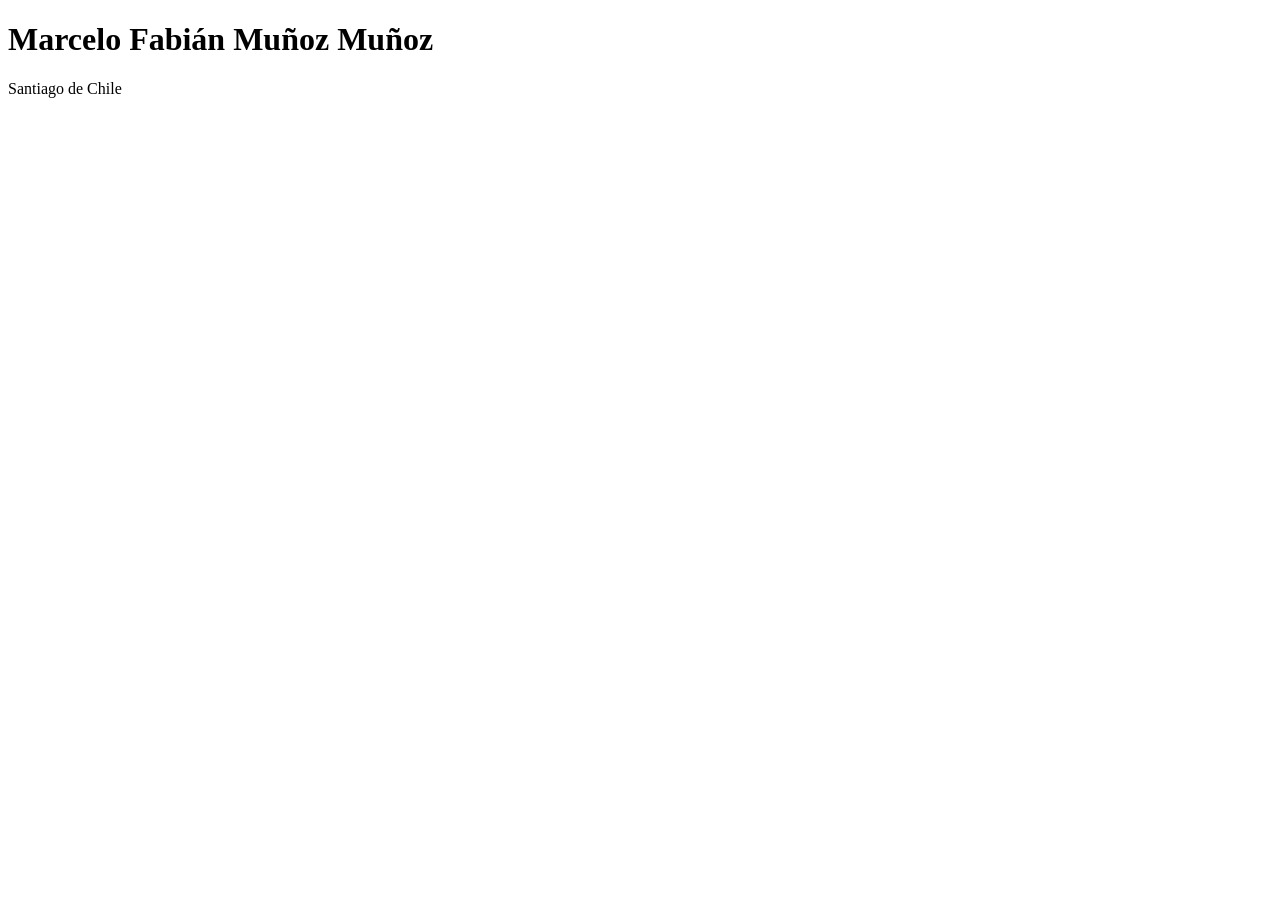
==== index.html @ 0142bf37 "Se agrego elementos a index.html y se agregaron style.css" ====
<!DOCTYPE html>
<html lang="es">
<head>
    <meta charset="UTF-8">
    <meta name="viewport" content="width=device-width, initial-scale=1.0">
    <title>Portafolio</title>
</head>
<body>
    <header>
        <h1>Marcelo Fabián Muñoz Muñoz</h1>
        <p>Santiago de Chile</p>
    </header>

    <main>
        <section>

        </section>

    </main>



</body>
</html>
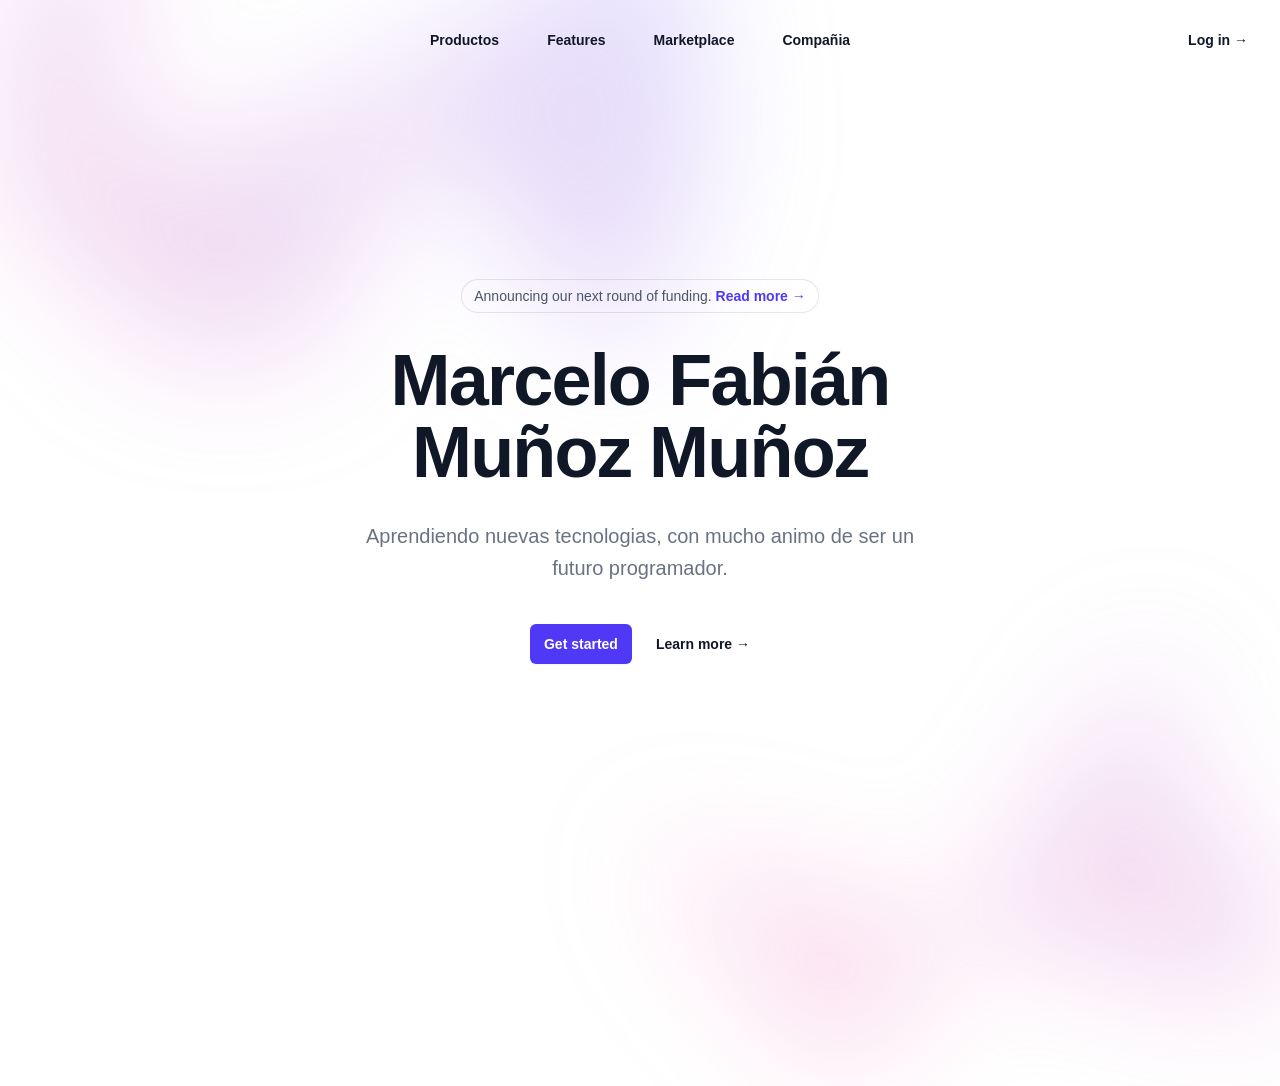
==== commit 713fb6e5: "Se modifico index.html y se agrego tailwindcss y se creo un nuevo archivo llamado codigo.css" ====
--- a/index.html
+++ b/index.html
@@ -4,20 +4,102 @@
     <meta charset="UTF-8">
     <meta name="viewport" content="width=device-width, initial-scale=1.0">
     <title>Portafolio</title>
+    <link href="./assets/css/style.css" rel="stylesheet" />
 </head>
 <body>
-    <header>
-        <h1>Marcelo Fabián Muñoz Muñoz</h1>
-        <p>Santiago de Chile</p>
-    </header>
 
-    <main>
-        <section>
+    <div hidden>
+        https://rampmaster.dev/ | https://tailwindcss.com/docs/installation/tailwind-cli
+    </div>
 
-        </section>
+    <!-- Include this script tag or install `@tailwindplus/elements` via npm: -->
+<!-- <script src="https://cdn.jsdelivr.net/npm/@tailwindplus/elements@1" type="module"></script> -->
+<div class="bg-white">
+  <header class="absolute inset-x-0 top-0 z-50">
+    <nav aria-label="Global" class="flex items-center justify-between p-6 lg:px-8">
+      <div class="flex lg:flex-1">
+        <a href="#" class="-m-1.5 p-1.5">
+          <span class="sr-only">Your Company</span>
+          <img src="https://tailwindcss.com/plus-assets/img/logos/mark.svg?color=indigo&shade=600" alt="" class="h-8 w-auto" />
+        </a>
+      </div>
+      <div class="flex lg:hidden">
+        <button type="button" command="show-modal" commandfor="mobile-menu" class="-m-2.5 inline-flex items-center justify-center rounded-md p-2.5 text-gray-700">
+          <span class="sr-only">Open main menu</span>
+          <svg viewBox="0 0 24 24" fill="none" stroke="currentColor" stroke-width="1.5" data-slot="icon" aria-hidden="true" class="size-6">
+            <path d="M3.75 6.75h16.5M3.75 12h16.5m-16.5 5.25h16.5" stroke-linecap="round" stroke-linejoin="round" />
+          </svg>
+        </button>
+      </div>
+      <div class="hidden lg:flex lg:gap-x-12">
+        <a href="#" class="text-sm/6 font-semibold text-gray-900">Productos</a>
+        <a href="#" class="text-sm/6 font-semibold text-gray-900">Features</a>
+        <a href="#" class="text-sm/6 font-semibold text-gray-900">Marketplace</a>
+        <a href="#" class="text-sm/6 font-semibold text-gray-900">Compañia</a>
+      </div>
+      <div class="hidden lg:flex lg:flex-1 lg:justify-end">
+        <a href="#" class="text-sm/6 font-semibold text-gray-900">Log in <span aria-hidden="true">&rarr;</span></a>
+      </div>
+    </nav>
+    <el-dialog>
+      <dialog id="mobile-menu" class="backdrop:bg-transparent lg:hidden">
+        <div tabindex="0" class="fixed inset-0 focus:outline-none">
+          <el-dialog-panel class="fixed inset-y-0 right-0 z-50 w-full overflow-y-auto bg-white p-6 sm:max-w-sm sm:ring-1 sm:ring-gray-900/10">
+            <div class="flex items-center justify-between">
+              <a href="#" class="-m-1.5 p-1.5">
+                <span class="sr-only">Your Company</span>
+                <img src="https://tailwindcss.com/plus-assets/img/logos/mark.svg?color=indigo&shade=600" alt="" class="h-8 w-auto" />
+              </a>
+              <button type="button" command="close" commandfor="mobile-menu" class="-m-2.5 rounded-md p-2.5 text-gray-700">
+                <span class="sr-only">Close menu</span>
+                <svg viewBox="0 0 24 24" fill="none" stroke="currentColor" stroke-width="1.5" data-slot="icon" aria-hidden="true" class="size-6">
+                  <path d="M6 18 18 6M6 6l12 12" stroke-linecap="round" stroke-linejoin="round" />
+                </svg>
+              </button>
+            </div>
+            <div class="mt-6 flow-root">
+              <div class="-my-6 divide-y divide-gray-500/10">
+                <div class="space-y-2 py-6">
+                  <a href="#" class="-mx-3 block rounded-lg px-3 py-2 text-base/7 font-semibold text-gray-900 hover:bg-gray-50">Product</a>
+                  <a href="#" class="-mx-3 block rounded-lg px-3 py-2 text-base/7 font-semibold text-gray-900 hover:bg-gray-50">Features</a>
+                  <a href="#" class="-mx-3 block rounded-lg px-3 py-2 text-base/7 font-semibold text-gray-900 hover:bg-gray-50">Marketplace</a>
+                  <a href="#" class="-mx-3 block rounded-lg px-3 py-2 text-base/7 font-semibold text-gray-900 hover:bg-gray-50">Company</a>
+                </div>
+                <div class="py-6">
+                  <a href="#" class="-mx-3 block rounded-lg px-3 py-2.5 text-base/7 font-semibold text-gray-900 hover:bg-gray-50">Log in</a>
+                </div>
+              </div>
+            </div>
+          </el-dialog-panel>
+        </div>
+      </dialog>
+    </el-dialog>
+  </header>
 
-    </main>
-
+  <div class="relative isolate px-6 pt-14 lg:px-8">
+    <div aria-hidden="true" class="absolute inset-x-0 -top-40 -z-10 transform-gpu overflow-hidden blur-3xl sm:-top-80">
+      <div style="clip-path: polygon(74.1% 44.1%, 100% 61.6%, 97.5% 26.9%, 85.5% 0.1%, 80.7% 2%, 72.5% 32.5%, 60.2% 62.4%, 52.4% 68.1%, 47.5% 58.3%, 45.2% 34.5%, 27.5% 76.7%, 0.1% 64.9%, 17.9% 100%, 27.6% 76.8%, 76.1% 97.7%, 74.1% 44.1%)" class="relative left-[calc(50%-11rem)] aspect-1155/678 w-144.5 -translate-x-1/2 rotate-30 bg-linear-to-tr from-[#ff80b5] to-[#9089fc] opacity-30 sm:left-[calc(50%-30rem)] sm:w-288.75"></div>
+    </div>
+    <div class="mx-auto max-w-2xl py-32 sm:py-48 lg:py-56">
+      <div class="hidden sm:mb-8 sm:flex sm:justify-center">
+        <div class="relative rounded-full px-3 py-1 text-sm/6 text-gray-600 ring-1 ring-gray-900/10 hover:ring-gray-900/20">
+          Announcing our next round of funding. <a href="#" class="font-semibold text-indigo-600"><span aria-hidden="true" class="absolute inset-0"></span>Read more <span aria-hidden="true">&rarr;</span></a>
+        </div>
+      </div>
+      <div class="text-center">
+        <h1 class="text-5xl font-semibold tracking-tight text-balance text-gray-900 sm:text-7xl">Marcelo Fabián Muñoz Muñoz</h1>
+        <p class="mt-8 text-lg font-medium text-pretty text-gray-500 sm:text-xl/8">Aprendiendo nuevas tecnologias, con mucho animo de ser un futuro programador.</p>
+        <div class="mt-10 flex items-center justify-center gap-x-6">
+          <a href="#" class="rounded-md bg-indigo-600 px-3.5 py-2.5 text-sm font-semibold text-white shadow-xs hover:bg-indigo-500 focus-visible:outline-2 focus-visible:outline-offset-2 focus-visible:outline-indigo-600">Get started</a>
+          <a href="#" class="text-sm/6 font-semibold text-gray-900">Learn more <span aria-hidden="true">→</span></a>
+        </div>
+      </div>
+    </div>
+    <div aria-hidden="true" class="absolute inset-x-0 top-[calc(100%-13rem)] -z-10 transform-gpu overflow-hidden blur-3xl sm:top-[calc(100%-30rem)]">
+      <div style="clip-path: polygon(74.1% 44.1%, 100% 61.6%, 97.5% 26.9%, 85.5% 0.1%, 80.7% 2%, 72.5% 32.5%, 60.2% 62.4%, 52.4% 68.1%, 47.5% 58.3%, 45.2% 34.5%, 27.5% 76.7%, 0.1% 64.9%, 17.9% 100%, 27.6% 76.8%, 76.1% 97.7%, 74.1% 44.1%)" class="relative left-[calc(50%+3rem)] aspect-1155/678 w-144.5 -translate-x-1/2 bg-linear-to-tr from-[#ff80b5] to-[#9089fc] opacity-30 sm:left-[calc(50%+36rem)] sm:w-288.75"></div>
+    </div>
+  </div>
+</div>
 
 
 </body>
--- a/assets/css/style.css
+++ b/assets/css/style.css
@@ -0,0 +1,946 @@
+/*! tailwindcss v4.3.3 | MIT License | https://tailwindcss.com */
+@layer properties;
+@layer theme, base, components, utilities;
+@layer theme {
+  :root, :host {
+    --font-sans: -apple-system, BlinkMacSystemFont, "Segoe UI", Roboto, "Helvetica Neue",
+      "Noto Sans", Arial, sans-serif, "Apple Color Emoji", "Segoe UI Emoji",
+      "Segoe UI Symbol", "Noto Color Emoji";
+    --font-mono: ui-monospace, SFMono-Regular, Menlo, Monaco, Consolas, "Liberation Mono",
+      "Courier New", monospace;
+    --color-indigo-500: oklch(58.5% 0.233 277.117);
+    --color-indigo-600: oklch(51.1% 0.262 276.966);
+    --color-gray-50: oklch(98.5% 0.002 247.839);
+    --color-gray-500: oklch(55.1% 0.027 264.364);
+    --color-gray-600: oklch(44.6% 0.03 256.802);
+    --color-gray-700: oklch(37.3% 0.034 259.733);
+    --color-gray-900: oklch(21% 0.034 264.665);
+    --color-white: #fff;
+    --spacing: 0.25rem;
+    --container-sm: 24rem;
+    --container-2xl: 42rem;
+    --text-sm: 0.875rem;
+    --text-sm--line-height: calc(1.25 / 0.875);
+    --text-base: 1rem;
+    --text-base--line-height: calc(1.5 / 1);
+    --text-lg: 1.125rem;
+    --text-lg--line-height: calc(1.75 / 1.125);
+    --text-xl: 1.25rem;
+    --text-5xl: 3rem;
+    --text-5xl--line-height: 1;
+    --text-7xl: 4.5rem;
+    --text-7xl--line-height: 1;
+    --font-weight-medium: 500;
+    --font-weight-semibold: 600;
+    --tracking-tight: -0.025em;
+    --radius-md: 0.375rem;
+    --radius-lg: 0.5rem;
+    --blur-3xl: 64px;
+    --default-font-family: var(--font-sans);
+    --default-mono-font-family: var(--font-mono);
+  }
+}
+@layer base {
+  *, ::after, ::before, ::backdrop, ::file-selector-button {
+    box-sizing: border-box;
+    margin: 0;
+    padding: 0;
+    border: 0 solid;
+  }
+  html, :host {
+    line-height: 1.5;
+    -webkit-text-size-adjust: 100%;
+    tab-size: 4;
+    font-family: var(--default-font-family, -apple-system, BlinkMacSystemFont, "Segoe UI", Roboto, "Helvetica Neue", "Noto Sans", Arial, sans-serif, "Apple Color Emoji", "Segoe UI Emoji", "Segoe UI Symbol", "Noto Color Emoji");
+    font-feature-settings: var(--default-font-feature-settings, normal);
+    font-variation-settings: var(--default-font-variation-settings, normal);
+    -webkit-tap-highlight-color: transparent;
+  }
+  hr {
+    height: 0;
+    color: inherit;
+    border-top-width: 1px;
+  }
+  abbr:where([title]) {
+    -webkit-text-decoration: underline dotted;
+    text-decoration: underline dotted;
+  }
+  h1, h2, h3, h4, h5, h6 {
+    font-size: inherit;
+    font-weight: inherit;
+  }
+  a {
+    color: inherit;
+    -webkit-text-decoration: inherit;
+    text-decoration: inherit;
+  }
+  b, strong {
+    font-weight: bolder;
+  }
+  code, kbd, samp, pre {
+    font-family: var(--default-mono-font-family, ui-monospace, SFMono-Regular, Menlo, Monaco, Consolas, "Liberation Mono", "Courier New", monospace);
+    font-feature-settings: var(--default-mono-font-feature-settings, normal);
+    font-variation-settings: var(--default-mono-font-variation-settings, normal);
+    font-size: 1em;
+  }
+  small {
+    font-size: 80%;
+  }
+  sub, sup {
+    font-size: 75%;
+    line-height: 0;
+    position: relative;
+    vertical-align: baseline;
+  }
+  sub {
+    bottom: -0.25em;
+  }
+  sup {
+    top: -0.5em;
+  }
+  table {
+    text-indent: 0;
+    border-color: inherit;
+    border-collapse: collapse;
+  }
+  :-moz-focusring:where(:not(iframe)) {
+    outline: auto;
+  }
+  progress {
+    vertical-align: baseline;
+  }
+  summary {
+    display: list-item;
+  }
+  ol, ul, menu {
+    list-style: none;
+  }
+  img, svg, video, canvas, audio, iframe, embed, object {
+    display: block;
+    vertical-align: middle;
+  }
+  img, video {
+    max-width: 100%;
+    height: auto;
+  }
+  button, input, select, optgroup, textarea, ::file-selector-button {
+    font: inherit;
+    font-feature-settings: inherit;
+    font-variation-settings: inherit;
+    letter-spacing: inherit;
+    color: inherit;
+    border-radius: 0;
+    background-color: transparent;
+    opacity: 1;
+  }
+  :where(select:is([multiple], [size])) optgroup {
+    font-weight: bolder;
+  }
+  :where(select:is([multiple], [size])) optgroup option {
+    padding-inline-start: 20px;
+  }
+  ::file-selector-button {
+    margin-inline-end: 4px;
+  }
+  ::placeholder {
+    opacity: 1;
+  }
+  @supports (not (-webkit-appearance: -apple-pay-button))  or (contain-intrinsic-size: 1px) {
+    ::placeholder {
+      color: currentcolor;
+      @supports (color: color-mix(in lab, red, red)) {
+        color: color-mix(in oklab, currentcolor 50%, transparent);
+      }
+    }
+  }
+  textarea {
+    resize: vertical;
+  }
+  ::-webkit-search-decoration {
+    -webkit-appearance: none;
+  }
+  ::-webkit-date-and-time-value {
+    min-height: 1lh;
+    text-align: inherit;
+  }
+  ::-webkit-datetime-edit {
+    display: inline-flex;
+  }
+  ::-webkit-datetime-edit-fields-wrapper {
+    padding: 0;
+  }
+  ::-webkit-datetime-edit, ::-webkit-datetime-edit-year-field, ::-webkit-datetime-edit-month-field, ::-webkit-datetime-edit-day-field, ::-webkit-datetime-edit-hour-field, ::-webkit-datetime-edit-minute-field, ::-webkit-datetime-edit-second-field, ::-webkit-datetime-edit-millisecond-field, ::-webkit-datetime-edit-meridiem-field {
+    padding-block: 0;
+  }
+  ::-webkit-calendar-picker-indicator {
+    line-height: 1;
+  }
+  :-moz-ui-invalid {
+    box-shadow: none;
+  }
+  button, input:where([type="button"], [type="reset"], [type="submit"]), ::file-selector-button {
+    appearance: button;
+  }
+  ::-webkit-inner-spin-button, ::-webkit-outer-spin-button {
+    height: auto;
+  }
+  [hidden]:where(:not([hidden="until-found"])) {
+    display: none !important;
+  }
+}
+@layer utilities {
+  .sr-only {
+    position: absolute;
+    width: 1px;
+    height: 1px;
+    padding: 0;
+    margin: -1px;
+    overflow: hidden;
+    clip-path: inset(50%);
+    white-space: nowrap;
+    border-width: 0;
+  }
+  .absolute {
+    position: absolute;
+  }
+  .fixed {
+    position: fixed;
+  }
+  .relative {
+    position: relative;
+  }
+  .inset-0 {
+    inset: 0px;
+  }
+  .inset-x-0 {
+    inset-inline: 0px;
+  }
+  .inset-y-0 {
+    inset-block: 0px;
+  }
+  .-top-40 {
+    top: calc(var(--spacing) * -40);
+  }
+  .top-0 {
+    top: 0px;
+  }
+  .top-\[calc\(100\%-13rem\)\] {
+    top: calc(100% - 13rem);
+  }
+  .right-0 {
+    right: 0px;
+  }
+  .left-\[calc\(50\%\+3rem\)\] {
+    left: calc(50% + 3rem);
+  }
+  .left-\[calc\(50\%-11rem\)\] {
+    left: calc(50% - 11rem);
+  }
+  .isolate {
+    isolation: isolate;
+  }
+  .-z-10 {
+    z-index: calc(10 * -1);
+  }
+  .z-50 {
+    z-index: 50;
+  }
+  .-m-1 {
+    margin: calc(var(--spacing) * -1);
+  }
+  .-m-1\.5 {
+    margin: calc(var(--spacing) * -1.5);
+  }
+  .-m-2 {
+    margin: calc(var(--spacing) * -2);
+  }
+  .-m-2\.5 {
+    margin: calc(var(--spacing) * -2.5);
+  }
+  .-mx-3 {
+    margin-inline: calc(var(--spacing) * -3);
+  }
+  .mx-auto {
+    margin-inline: auto;
+  }
+  .-my-6 {
+    margin-block: calc(var(--spacing) * -6);
+  }
+  .mt-6 {
+    margin-top: calc(var(--spacing) * 6);
+  }
+  .mt-8 {
+    margin-top: calc(var(--spacing) * 8);
+  }
+  .mt-10 {
+    margin-top: calc(var(--spacing) * 10);
+  }
+  .block {
+    display: block;
+  }
+  .flex {
+    display: flex;
+  }
+  .flow-root {
+    display: flow-root;
+  }
+  .hidden {
+    display: none;
+  }
+  .inline-flex {
+    display: inline-flex;
+  }
+  .table {
+    display: table;
+  }
+  .aspect-1155\/678 {
+    aspect-ratio: 1155/678;
+  }
+  .size-6 {
+    width: calc(var(--spacing) * 6);
+    height: calc(var(--spacing) * 6);
+  }
+  .h-8 {
+    height: calc(var(--spacing) * 8);
+  }
+  .w-144 {
+    width: calc(var(--spacing) * 144);
+  }
+  .w-144\.5 {
+    width: calc(var(--spacing) * 144.5);
+  }
+  .w-auto {
+    width: auto;
+  }
+  .w-full {
+    width: 100%;
+  }
+  .max-w-2xl {
+    max-width: var(--container-2xl);
+  }
+  .border-collapse {
+    border-collapse: collapse;
+  }
+  .-translate-x-1 {
+    --tw-translate-x: calc(var(--spacing) * -1);
+    translate: var(--tw-translate-x) var(--tw-translate-y);
+  }
+  .-translate-x-1\/2 {
+    --tw-translate-x: calc(calc(1 / 2 * 100%) * -1);
+    translate: var(--tw-translate-x) var(--tw-translate-y);
+  }
+  .rotate-30 {
+    rotate: 30deg;
+  }
+  .transform {
+    transform: var(--tw-rotate-x,) var(--tw-rotate-y,) var(--tw-rotate-z,) var(--tw-skew-x,) var(--tw-skew-y,);
+  }
+  .transform-gpu {
+    transform: translateZ(0) var(--tw-rotate-x,) var(--tw-rotate-y,) var(--tw-rotate-z,) var(--tw-skew-x,) var(--tw-skew-y,);
+  }
+  .resize {
+    resize: both;
+  }
+  .items-center {
+    align-items: center;
+  }
+  .justify-between {
+    justify-content: space-between;
+  }
+  .justify-center {
+    justify-content: center;
+  }
+  :where(.space-y-2 > :not(:last-child)) {
+    --tw-space-y-reverse: 0;
+    margin-block-start: calc(calc(var(--spacing) * 2) * var(--tw-space-y-reverse));
+    margin-block-end: calc(calc(var(--spacing) * 2) * calc(1 - var(--tw-space-y-reverse)));
+  }
+  .gap-x-6 {
+    column-gap: calc(var(--spacing) * 6);
+  }
+  :where(.divide-y > :not(:last-child)) {
+    --tw-divide-y-reverse: 0;
+    border-bottom-style: var(--tw-border-style);
+    border-top-style: var(--tw-border-style);
+    border-top-width: calc(1px * var(--tw-divide-y-reverse));
+    border-bottom-width: calc(1px * calc(1 - var(--tw-divide-y-reverse)));
+  }
+  :where(.divide-gray-500 > :not(:last-child)) {
+    border-color: var(--color-gray-500);
+  }
+  :where(.divide-gray-500\/10 > :not(:last-child)) {
+    border-color: color-mix(in srgb, oklch(55.1% 0.027 264.364) 10%, transparent);
+    @supports (color: color-mix(in lab, red, red)) {
+      border-color: color-mix(in oklab, var(--color-gray-500) 10%, transparent);
+    }
+  }
+  .overflow-hidden {
+    overflow: hidden;
+  }
+  .overflow-y-auto {
+    overflow-y: auto;
+  }
+  .rounded-full {
+    border-radius: calc(infinity * 1px);
+  }
+  .rounded-lg {
+    border-radius: var(--radius-lg);
+  }
+  .rounded-md {
+    border-radius: var(--radius-md);
+  }
+  .border {
+    border-style: var(--tw-border-style);
+    border-width: 1px;
+  }
+  .bg-indigo-600 {
+    background-color: var(--color-indigo-600);
+  }
+  .bg-white {
+    background-color: var(--color-white);
+  }
+  .bg-linear-to-tr {
+    --tw-gradient-position: to top right;
+    @supports (background-image: linear-gradient(in lab, red, red)) {
+      --tw-gradient-position: to top right in oklab;
+    }
+    background-image: linear-gradient(var(--tw-gradient-stops));
+  }
+  .from-\[\#ff80b5\] {
+    --tw-gradient-from: #ff80b5;
+    --tw-gradient-stops: var(--tw-gradient-via-stops, var(--tw-gradient-position), var(--tw-gradient-from) var(--tw-gradient-from-position), var(--tw-gradient-to) var(--tw-gradient-to-position));
+  }
+  .to-\[\#9089fc\] {
+    --tw-gradient-to: #9089fc;
+    --tw-gradient-stops: var(--tw-gradient-via-stops, var(--tw-gradient-position), var(--tw-gradient-from) var(--tw-gradient-from-position), var(--tw-gradient-to) var(--tw-gradient-to-position));
+  }
+  .p-1 {
+    padding: var(--spacing);
+  }
+  .p-1\.5 {
+    padding: calc(var(--spacing) * 1.5);
+  }
+  .p-2 {
+    padding: calc(var(--spacing) * 2);
+  }
+  .p-2\.5 {
+    padding: calc(var(--spacing) * 2.5);
+  }
+  .p-6 {
+    padding: calc(var(--spacing) * 6);
+  }
+  .px-3 {
+    padding-inline: calc(var(--spacing) * 3);
+  }
+  .px-3\.5 {
+    padding-inline: calc(var(--spacing) * 3.5);
+  }
+  .px-6 {
+    padding-inline: calc(var(--spacing) * 6);
+  }
+  .py-1 {
+    padding-block: var(--spacing);
+  }
+  .py-2 {
+    padding-block: calc(var(--spacing) * 2);
+  }
+  .py-2\.5 {
+    padding-block: calc(var(--spacing) * 2.5);
+  }
+  .py-6 {
+    padding-block: calc(var(--spacing) * 6);
+  }
+  .py-32 {
+    padding-block: calc(var(--spacing) * 32);
+  }
+  .pt-14 {
+    padding-top: calc(var(--spacing) * 14);
+  }
+  .text-center {
+    text-align: center;
+  }
+  .text-5xl {
+    font-size: var(--text-5xl);
+    line-height: var(--tw-leading, var(--text-5xl--line-height));
+  }
+  .text-base {
+    font-size: var(--text-base);
+    line-height: var(--tw-leading, var(--text-base--line-height));
+  }
+  .text-base\/7 {
+    font-size: var(--text-base);
+    line-height: calc(var(--spacing) * 7);
+  }
+  .text-lg {
+    font-size: var(--text-lg);
+    line-height: var(--tw-leading, var(--text-lg--line-height));
+  }
+  .text-sm {
+    font-size: var(--text-sm);
+    line-height: var(--tw-leading, var(--text-sm--line-height));
+  }
+  .text-sm\/6 {
+    font-size: var(--text-sm);
+    line-height: calc(var(--spacing) * 6);
+  }
+  .font-medium {
+    --tw-font-weight: var(--font-weight-medium);
+    font-weight: var(--font-weight-medium);
+  }
+  .font-semibold {
+    --tw-font-weight: var(--font-weight-semibold);
+    font-weight: var(--font-weight-semibold);
+  }
+  .tracking-tight {
+    --tw-tracking: var(--tracking-tight);
+    letter-spacing: var(--tracking-tight);
+  }
+  .text-balance {
+    text-wrap: balance;
+  }
+  .text-pretty {
+    text-wrap: pretty;
+  }
+  .text-wrap {
+    text-wrap: wrap;
+  }
+  .text-gray-500 {
+    color: var(--color-gray-500);
+  }
+  .text-gray-600 {
+    color: var(--color-gray-600);
+  }
+  .text-gray-700 {
+    color: var(--color-gray-700);
+  }
+  .text-gray-900 {
+    color: var(--color-gray-900);
+  }
+  .text-indigo-600 {
+    color: var(--color-indigo-600);
+  }
+  .text-white {
+    color: var(--color-white);
+  }
+  .underline {
+    text-decoration-line: underline;
+  }
+  .opacity-30 {
+    opacity: 30%;
+  }
+  .shadow-xs {
+    --tw-shadow: 0 1px 2px 0 var(--tw-shadow-color, rgb(0 0 0 / 0.05));
+    box-shadow: var(--tw-inset-shadow), var(--tw-inset-ring-shadow), var(--tw-ring-offset-shadow), var(--tw-ring-shadow), var(--tw-shadow);
+  }
+  .ring-1 {
+    --tw-ring-shadow: var(--tw-ring-inset,) 0 0 0 calc(1px + var(--tw-ring-offset-width)) var(--tw-ring-color, currentcolor);
+    box-shadow: var(--tw-inset-shadow), var(--tw-inset-ring-shadow), var(--tw-ring-offset-shadow), var(--tw-ring-shadow), var(--tw-shadow);
+  }
+  .ring-gray-900 {
+    --tw-ring-color: var(--color-gray-900);
+  }
+  .ring-gray-900\/10 {
+    --tw-ring-color: color-mix(in srgb, oklch(21% 0.034 264.665) 10%, transparent);
+    @supports (color: color-mix(in lab, red, red)) {
+      --tw-ring-color: color-mix(in oklab, var(--color-gray-900) 10%, transparent);
+    }
+  }
+  .outline {
+    outline-style: var(--tw-outline-style);
+    outline-width: 1px;
+  }
+  .blur-3xl {
+    --tw-blur: blur(var(--blur-3xl));
+    filter: var(--tw-blur,) var(--tw-brightness,) var(--tw-contrast,) var(--tw-grayscale,) var(--tw-hue-rotate,) var(--tw-invert,) var(--tw-saturate,) var(--tw-sepia,) var(--tw-drop-shadow,);
+  }
+  .filter {
+    filter: var(--tw-blur,) var(--tw-brightness,) var(--tw-contrast,) var(--tw-grayscale,) var(--tw-hue-rotate,) var(--tw-invert,) var(--tw-saturate,) var(--tw-sepia,) var(--tw-drop-shadow,);
+  }
+  .backdrop\:bg-transparent::backdrop {
+    background-color: transparent;
+  }
+  @media (hover: hover) {
+    .hover\:bg-gray-50:hover {
+      background-color: var(--color-gray-50);
+    }
+    .hover\:bg-indigo-500:hover {
+      background-color: var(--color-indigo-500);
+    }
+    .hover\:ring-gray-900\/20:hover {
+      --tw-ring-color: color-mix(in srgb, oklch(21% 0.034 264.665) 20%, transparent);
+    }
+    @supports (color: color-mix(in lab, red, red)) {
+      .hover\:ring-gray-900\/20:hover {
+        --tw-ring-color: color-mix(in oklab, var(--color-gray-900) 20%, transparent);
+      }
+    }
+  }
+  .focus\:outline-none:focus {
+    --tw-outline-style: none;
+    outline-style: none;
+  }
+  .focus-visible\:outline-2:focus-visible {
+    outline-style: var(--tw-outline-style);
+    outline-width: 2px;
+  }
+  .focus-visible\:outline-offset-2:focus-visible {
+    outline-offset: 2px;
+  }
+  .focus-visible\:outline-indigo-600:focus-visible {
+    outline-color: var(--color-indigo-600);
+  }
+  @media (width >= 40rem) {
+    .sm\:-top-80 {
+      top: calc(var(--spacing) * -80);
+    }
+    .sm\:top-\[calc\(100\%-30rem\)\] {
+      top: calc(100% - 30rem);
+    }
+    .sm\:left-\[calc\(50\%\+36rem\)\] {
+      left: calc(50% + 36rem);
+    }
+    .sm\:left-\[calc\(50\%-30rem\)\] {
+      left: calc(50% - 30rem);
+    }
+    .sm\:mb-8 {
+      margin-bottom: calc(var(--spacing) * 8);
+    }
+    .sm\:flex {
+      display: flex;
+    }
+    .sm\:w-288\.75 {
+      width: calc(var(--spacing) * 288.75);
+    }
+    .sm\:max-w-sm {
+      max-width: var(--container-sm);
+    }
+    .sm\:justify-center {
+      justify-content: center;
+    }
+    .sm\:py-48 {
+      padding-block: calc(var(--spacing) * 48);
+    }
+    .sm\:text-7xl {
+      font-size: var(--text-7xl);
+      line-height: var(--tw-leading, var(--text-7xl--line-height));
+    }
+    .sm\:text-xl\/8 {
+      font-size: var(--text-xl);
+      line-height: calc(var(--spacing) * 8);
+    }
+    .sm\:ring-1 {
+      --tw-ring-shadow: var(--tw-ring-inset,) 0 0 0 calc(1px + var(--tw-ring-offset-width)) var(--tw-ring-color, currentcolor);
+      box-shadow: var(--tw-inset-shadow), var(--tw-inset-ring-shadow), var(--tw-ring-offset-shadow), var(--tw-ring-shadow), var(--tw-shadow);
+    }
+    .sm\:ring-gray-900\/10 {
+      --tw-ring-color: color-mix(in srgb, oklch(21% 0.034 264.665) 10%, transparent);
+    }
+    @supports (color: color-mix(in lab, red, red)) {
+      .sm\:ring-gray-900\/10 {
+        --tw-ring-color: color-mix(in oklab, var(--color-gray-900) 10%, transparent);
+      }
+    }
+  }
+  @media (width >= 64rem) {
+    .lg\:flex {
+      display: flex;
+    }
+    .lg\:hidden {
+      display: none;
+    }
+    .lg\:flex-1 {
+      flex: 1;
+    }
+    .lg\:justify-end {
+      justify-content: flex-end;
+    }
+    .lg\:gap-x-12 {
+      column-gap: calc(var(--spacing) * 12);
+    }
+    .lg\:px-8 {
+      padding-inline: calc(var(--spacing) * 8);
+    }
+    .lg\:py-56 {
+      padding-block: calc(var(--spacing) * 56);
+    }
+  }
+}
+@property --tw-translate-x {
+  syntax: "*";
+  inherits: false;
+  initial-value: 0;
+}
+@property --tw-translate-y {
+  syntax: "*";
+  inherits: false;
+  initial-value: 0;
+}
+@property --tw-translate-z {
+  syntax: "*";
+  inherits: false;
+  initial-value: 0;
+}
+@property --tw-rotate-x {
+  syntax: "*";
+  inherits: false;
+}
+@property --tw-rotate-y {
+  syntax: "*";
+  inherits: false;
+}
+@property --tw-rotate-z {
+  syntax: "*";
+  inherits: false;
+}
+@property --tw-skew-x {
+  syntax: "*";
+  inherits: false;
+}
+@property --tw-skew-y {
+  syntax: "*";
+  inherits: false;
+}
+@property --tw-space-y-reverse {
+  syntax: "*";
+  inherits: false;
+  initial-value: 0;
+}
+@property --tw-divide-y-reverse {
+  syntax: "*";
+  inherits: false;
+  initial-value: 0;
+}
+@property --tw-border-style {
+  syntax: "*";
+  inherits: false;
+  initial-value: solid;
+}
+@property --tw-gradient-position {
+  syntax: "*";
+  inherits: false;
+}
+@property --tw-gradient-from {
+  syntax: "<color>";
+  inherits: false;
+  initial-value: #0000;
+}
+@property --tw-gradient-via {
+  syntax: "<color>";
+  inherits: false;
+  initial-value: #0000;
+}
+@property --tw-gradient-to {
+  syntax: "<color>";
+  inherits: false;
+  initial-value: #0000;
+}
+@property --tw-gradient-stops {
+  syntax: "*";
+  inherits: false;
+}
+@property --tw-gradient-via-stops {
+  syntax: "*";
+  inherits: false;
+}
+@property --tw-gradient-from-position {
+  syntax: "<length-percentage>";
+  inherits: false;
+  initial-value: 0%;
+}
+@property --tw-gradient-via-position {
+  syntax: "<length-percentage>";
+  inherits: false;
+  initial-value: 50%;
+}
+@property --tw-gradient-to-position {
+  syntax: "<length-percentage>";
+  inherits: false;
+  initial-value: 100%;
+}
+@property --tw-font-weight {
+  syntax: "*";
+  inherits: false;
+}
+@property --tw-tracking {
+  syntax: "*";
+  inherits: false;
+}
+@property --tw-shadow {
+  syntax: "*";
+  inherits: false;
+  initial-value: 0 0 #0000;
+}
+@property --tw-shadow-color {
+  syntax: "*";
+  inherits: false;
+}
+@property --tw-shadow-alpha {
+  syntax: "<percentage>";
+  inherits: false;
+  initial-value: 100%;
+}
+@property --tw-inset-shadow {
+  syntax: "*";
+  inherits: false;
+  initial-value: 0 0 #0000;
+}
+@property --tw-inset-shadow-color {
+  syntax: "*";
+  inherits: false;
+}
+@property --tw-inset-shadow-alpha {
+  syntax: "<percentage>";
+  inherits: false;
+  initial-value: 100%;
+}
+@property --tw-ring-color {
+  syntax: "*";
+  inherits: false;
+}
+@property --tw-ring-shadow {
+  syntax: "*";
+  inherits: false;
+  initial-value: 0 0 #0000;
+}
+@property --tw-inset-ring-color {
+  syntax: "*";
+  inherits: false;
+}
+@property --tw-inset-ring-shadow {
+  syntax: "*";
+  inherits: false;
+  initial-value: 0 0 #0000;
+}
+@property --tw-ring-inset {
+  syntax: "*";
+  inherits: false;
+}
+@property --tw-ring-offset-width {
+  syntax: "<length>";
+  inherits: false;
+  initial-value: 0px;
+}
+@property --tw-ring-offset-color {
+  syntax: "*";
+  inherits: false;
+  initial-value: #fff;
+}
+@property --tw-ring-offset-shadow {
+  syntax: "*";
+  inherits: false;
+  initial-value: 0 0 #0000;
+}
+@property --tw-outline-style {
+  syntax: "*";
+  inherits: false;
+  initial-value: solid;
+}
+@property --tw-blur {
+  syntax: "*";
+  inherits: false;
+}
+@property --tw-brightness {
+  syntax: "*";
+  inherits: false;
+}
+@property --tw-contrast {
+  syntax: "*";
+  inherits: false;
+}
+@property --tw-grayscale {
+  syntax: "*";
+  inherits: false;
+}
+@property --tw-hue-rotate {
+  syntax: "*";
+  inherits: false;
+}
+@property --tw-invert {
+  syntax: "*";
+  inherits: false;
+}
+@property --tw-opacity {
+  syntax: "*";
+  inherits: false;
+}
+@property --tw-saturate {
+  syntax: "*";
+  inherits: false;
+}
+@property --tw-sepia {
+  syntax: "*";
+  inherits: false;
+}
+@property --tw-drop-shadow {
+  syntax: "*";
+  inherits: false;
+}
+@property --tw-drop-shadow-color {
+  syntax: "*";
+  inherits: false;
+}
+@property --tw-drop-shadow-alpha {
+  syntax: "<percentage>";
+  inherits: false;
+  initial-value: 100%;
+}
+@property --tw-drop-shadow-size {
+  syntax: "*";
+  inherits: false;
+}
+@layer properties {
+  @supports ((-webkit-hyphens: none) and (not (margin-trim: inline))) or ((-moz-orient: inline) and (not (color:rgb(from red r g b)))) {
+    *, ::before, ::after, ::backdrop {
+      --tw-translate-x: 0;
+      --tw-translate-y: 0;
+      --tw-translate-z: 0;
+      --tw-rotate-x: initial;
+      --tw-rotate-y: initial;
+      --tw-rotate-z: initial;
+      --tw-skew-x: initial;
+      --tw-skew-y: initial;
+      --tw-space-y-reverse: 0;
+      --tw-divide-y-reverse: 0;
+      --tw-border-style: solid;
+      --tw-gradient-position: initial;
+      --tw-gradient-from: #0000;
+      --tw-gradient-via: #0000;
+      --tw-gradient-to: #0000;
+      --tw-gradient-stops: initial;
+      --tw-gradient-via-stops: initial;
+      --tw-gradient-from-position: 0%;
+      --tw-gradient-via-position: 50%;
+      --tw-gradient-to-position: 100%;
+      --tw-font-weight: initial;
+      --tw-tracking: initial;
+      --tw-shadow: 0 0 #0000;
+      --tw-shadow-color: initial;
+      --tw-shadow-alpha: 100%;
+      --tw-inset-shadow: 0 0 #0000;
+      --tw-inset-shadow-color: initial;
+      --tw-inset-shadow-alpha: 100%;
+      --tw-ring-color: initial;
+      --tw-ring-shadow: 0 0 #0000;
+      --tw-inset-ring-color: initial;
+      --tw-inset-ring-shadow: 0 0 #0000;
+      --tw-ring-inset: initial;
+      --tw-ring-offset-width: 0px;
+      --tw-ring-offset-color: #fff;
+      --tw-ring-offset-shadow: 0 0 #0000;
+      --tw-outline-style: solid;
+      --tw-blur: initial;
+      --tw-brightness: initial;
+      --tw-contrast: initial;
+      --tw-grayscale: initial;
+      --tw-hue-rotate: initial;
+      --tw-invert: initial;
+      --tw-opacity: initial;
+      --tw-saturate: initial;
+      --tw-sepia: initial;
+      --tw-drop-shadow: initial;
+      --tw-drop-shadow-color: initial;
+      --tw-drop-shadow-alpha: 100%;
+      --tw-drop-shadow-size: initial;
+    }
+  }
+}
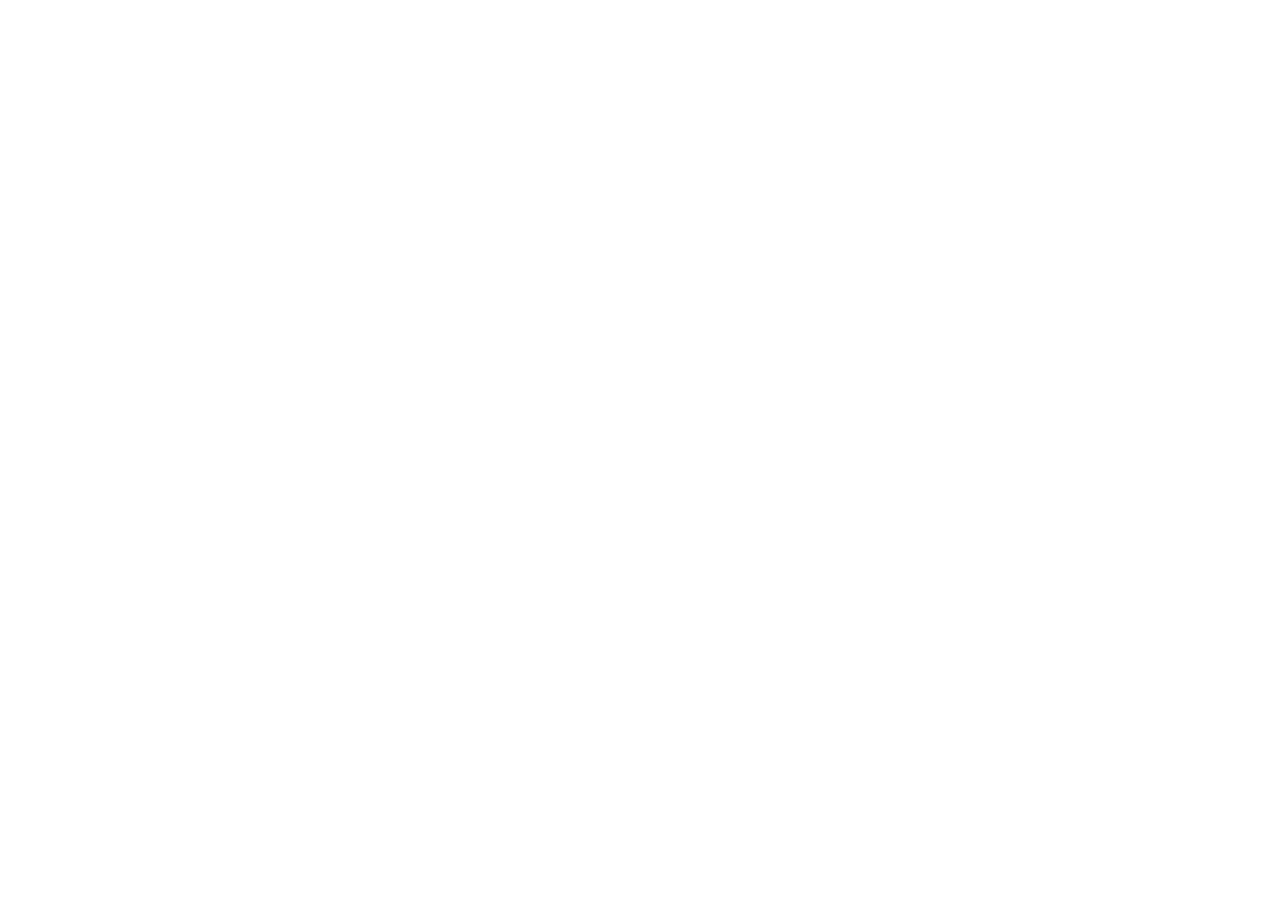
==== commit 0dbbc6af: "feat: Integracion vite.dev" ====
--- a/index.html
+++ b/index.html
@@ -1,106 +1,13 @@
-<!DOCTYPE html>
-<html lang="es">
-<head>
-    <meta charset="UTF-8">
-    <meta name="viewport" content="width=device-width, initial-scale=1.0">
-    <title>Portafolio</title>
-    <link href="./assets/css/style.css" rel="stylesheet" />
-</head>
-<body>
-
-    <div hidden>
-        https://rampmaster.dev/ | https://tailwindcss.com/docs/installation/tailwind-cli
-    </div>
-
-    <!-- Include this script tag or install `@tailwindplus/elements` via npm: -->
-<!-- <script src="https://cdn.jsdelivr.net/npm/@tailwindplus/elements@1" type="module"></script> -->
-<div class="bg-white">
-  <header class="absolute inset-x-0 top-0 z-50">
-    <nav aria-label="Global" class="flex items-center justify-between p-6 lg:px-8">
-      <div class="flex lg:flex-1">
-        <a href="#" class="-m-1.5 p-1.5">
-          <span class="sr-only">Your Company</span>
-          <img src="https://tailwindcss.com/plus-assets/img/logos/mark.svg?color=indigo&shade=600" alt="" class="h-8 w-auto" />
-        </a>
-      </div>
-      <div class="flex lg:hidden">
-        <button type="button" command="show-modal" commandfor="mobile-menu" class="-m-2.5 inline-flex items-center justify-center rounded-md p-2.5 text-gray-700">
-          <span class="sr-only">Open main menu</span>
-          <svg viewBox="0 0 24 24" fill="none" stroke="currentColor" stroke-width="1.5" data-slot="icon" aria-hidden="true" class="size-6">
-            <path d="M3.75 6.75h16.5M3.75 12h16.5m-16.5 5.25h16.5" stroke-linecap="round" stroke-linejoin="round" />
-          </svg>
-        </button>
-      </div>
-      <div class="hidden lg:flex lg:gap-x-12">
-        <a href="#" class="text-sm/6 font-semibold text-gray-900">Productos</a>
-        <a href="#" class="text-sm/6 font-semibold text-gray-900">Features</a>
-        <a href="#" class="text-sm/6 font-semibold text-gray-900">Marketplace</a>
-        <a href="#" class="text-sm/6 font-semibold text-gray-900">Compañia</a>
-      </div>
-      <div class="hidden lg:flex lg:flex-1 lg:justify-end">
-        <a href="#" class="text-sm/6 font-semibold text-gray-900">Log in <span aria-hidden="true">&rarr;</span></a>
-      </div>
-    </nav>
-    <el-dialog>
-      <dialog id="mobile-menu" class="backdrop:bg-transparent lg:hidden">
-        <div tabindex="0" class="fixed inset-0 focus:outline-none">
-          <el-dialog-panel class="fixed inset-y-0 right-0 z-50 w-full overflow-y-auto bg-white p-6 sm:max-w-sm sm:ring-1 sm:ring-gray-900/10">
-            <div class="flex items-center justify-between">
-              <a href="#" class="-m-1.5 p-1.5">
-                <span class="sr-only">Your Company</span>
-                <img src="https://tailwindcss.com/plus-assets/img/logos/mark.svg?color=indigo&shade=600" alt="" class="h-8 w-auto" />
-              </a>
-              <button type="button" command="close" commandfor="mobile-menu" class="-m-2.5 rounded-md p-2.5 text-gray-700">
-                <span class="sr-only">Close menu</span>
-                <svg viewBox="0 0 24 24" fill="none" stroke="currentColor" stroke-width="1.5" data-slot="icon" aria-hidden="true" class="size-6">
-                  <path d="M6 18 18 6M6 6l12 12" stroke-linecap="round" stroke-linejoin="round" />
-                </svg>
-              </button>
-            </div>
-            <div class="mt-6 flow-root">
-              <div class="-my-6 divide-y divide-gray-500/10">
-                <div class="space-y-2 py-6">
-                  <a href="#" class="-mx-3 block rounded-lg px-3 py-2 text-base/7 font-semibold text-gray-900 hover:bg-gray-50">Product</a>
-                  <a href="#" class="-mx-3 block rounded-lg px-3 py-2 text-base/7 font-semibold text-gray-900 hover:bg-gray-50">Features</a>
-                  <a href="#" class="-mx-3 block rounded-lg px-3 py-2 text-base/7 font-semibold text-gray-900 hover:bg-gray-50">Marketplace</a>
-                  <a href="#" class="-mx-3 block rounded-lg px-3 py-2 text-base/7 font-semibold text-gray-900 hover:bg-gray-50">Company</a>
-                </div>
-                <div class="py-6">
-                  <a href="#" class="-mx-3 block rounded-lg px-3 py-2.5 text-base/7 font-semibold text-gray-900 hover:bg-gray-50">Log in</a>
-                </div>
-              </div>
-            </div>
-          </el-dialog-panel>
-        </div>
-      </dialog>
-    </el-dialog>
-  </header>
-
-  <div class="relative isolate px-6 pt-14 lg:px-8">
-    <div aria-hidden="true" class="absolute inset-x-0 -top-40 -z-10 transform-gpu overflow-hidden blur-3xl sm:-top-80">
-      <div style="clip-path: polygon(74.1% 44.1%, 100% 61.6%, 97.5% 26.9%, 85.5% 0.1%, 80.7% 2%, 72.5% 32.5%, 60.2% 62.4%, 52.4% 68.1%, 47.5% 58.3%, 45.2% 34.5%, 27.5% 76.7%, 0.1% 64.9%, 17.9% 100%, 27.6% 76.8%, 76.1% 97.7%, 74.1% 44.1%)" class="relative left-[calc(50%-11rem)] aspect-1155/678 w-144.5 -translate-x-1/2 rotate-30 bg-linear-to-tr from-[#ff80b5] to-[#9089fc] opacity-30 sm:left-[calc(50%-30rem)] sm:w-288.75"></div>
-    </div>
-    <div class="mx-auto max-w-2xl py-32 sm:py-48 lg:py-56">
-      <div class="hidden sm:mb-8 sm:flex sm:justify-center">
-        <div class="relative rounded-full px-3 py-1 text-sm/6 text-gray-600 ring-1 ring-gray-900/10 hover:ring-gray-900/20">
-          Announcing our next round of funding. <a href="#" class="font-semibold text-indigo-600"><span aria-hidden="true" class="absolute inset-0"></span>Read more <span aria-hidden="true">&rarr;</span></a>
-        </div>
-      </div>
-      <div class="text-center">
-        <h1 class="text-5xl font-semibold tracking-tight text-balance text-gray-900 sm:text-7xl">Marcelo Fabián Muñoz Muñoz</h1>
-        <p class="mt-8 text-lg font-medium text-pretty text-gray-500 sm:text-xl/8">Aprendiendo nuevas tecnologias, con mucho animo de ser un futuro programador.</p>
-        <div class="mt-10 flex items-center justify-center gap-x-6">
-          <a href="#" class="rounded-md bg-indigo-600 px-3.5 py-2.5 text-sm font-semibold text-white shadow-xs hover:bg-indigo-500 focus-visible:outline-2 focus-visible:outline-offset-2 focus-visible:outline-indigo-600">Get started</a>
-          <a href="#" class="text-sm/6 font-semibold text-gray-900">Learn more <span aria-hidden="true">→</span></a>
-        </div>
-      </div>
-    </div>
-    <div aria-hidden="true" class="absolute inset-x-0 top-[calc(100%-13rem)] -z-10 transform-gpu overflow-hidden blur-3xl sm:top-[calc(100%-30rem)]">
-      <div style="clip-path: polygon(74.1% 44.1%, 100% 61.6%, 97.5% 26.9%, 85.5% 0.1%, 80.7% 2%, 72.5% 32.5%, 60.2% 62.4%, 52.4% 68.1%, 47.5% 58.3%, 45.2% 34.5%, 27.5% 76.7%, 0.1% 64.9%, 17.9% 100%, 27.6% 76.8%, 76.1% 97.7%, 74.1% 44.1%)" class="relative left-[calc(50%+3rem)] aspect-1155/678 w-144.5 -translate-x-1/2 bg-linear-to-tr from-[#ff80b5] to-[#9089fc] opacity-30 sm:left-[calc(50%+36rem)] sm:w-288.75"></div>
-    </div>
-  </div>
-</div>
-
-
-</body>
-</html>+<!doctype html>
+<html lang="en">
+  <head>
+    <meta charset="UTF-8" />
+    <link rel="icon" type="image/svg+xml" href="/favicon.svg" />
+    <meta name="viewport" content="width=device-width, initial-scale=1.0" />
+    <title>cv-website</title>
+  </head>
+  <body>
+    <div id="root"></div>
+    <script type="module" src="/src/main.jsx"></script>
+  </body>
+</html>
